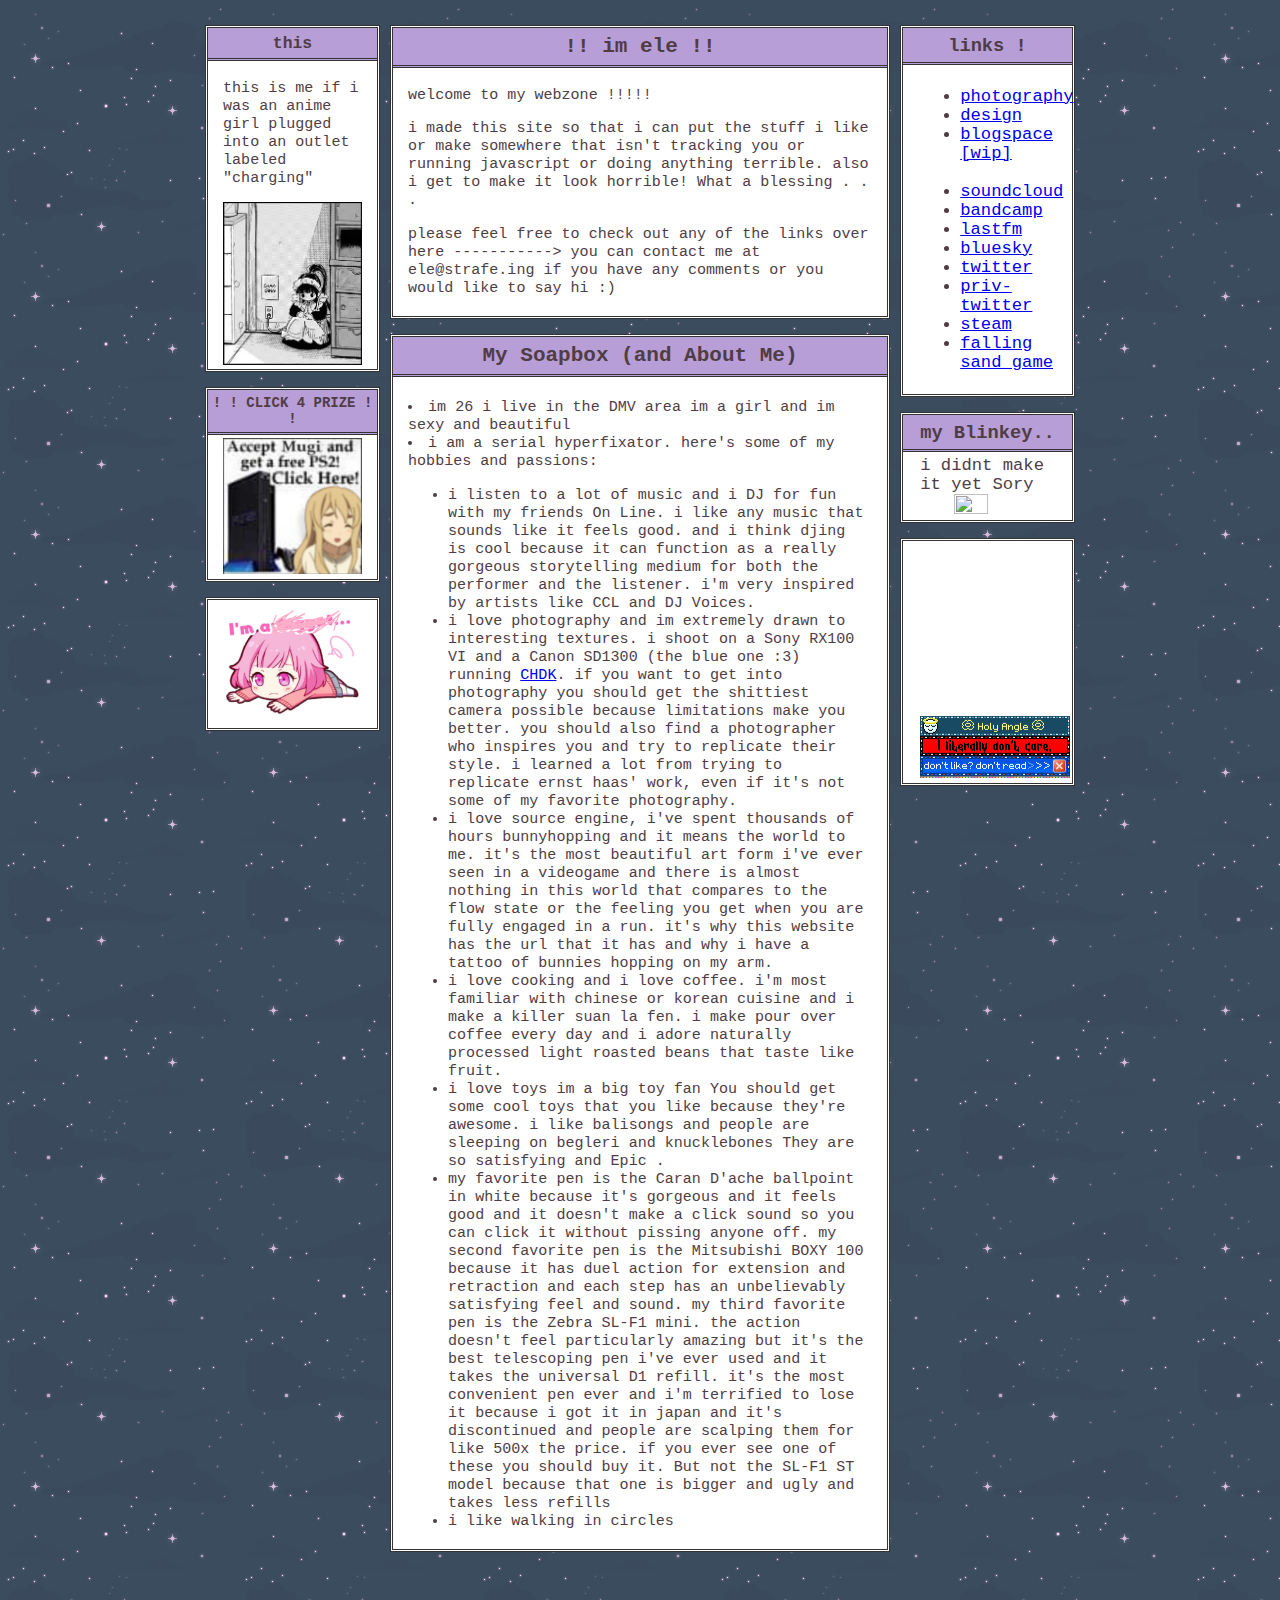
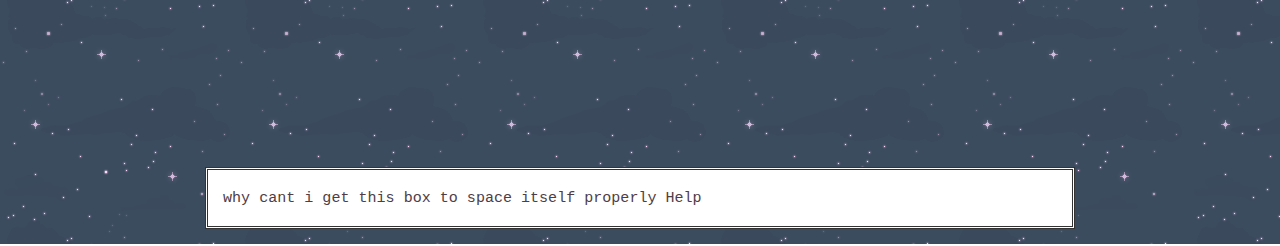
==== index.html @ b6d1b5f6 "updated pics but its janky" ====
<html lang="en">
<head>
    <meta charset="UTF-8">
    <meta name="viewport" content="width=device-width, initial-scale=1.0">
    <title>hi :3</title>
    <link rel="stylesheet" href="index.css">
    <link rel="icon" type="image/x-icon" href=".\img\cigaret.png">
</head>
<body>
    <div class="wrapper">
        <div class="wrapper-2">
            <div class="main"> 
                <div class="box">
                    <h2 id="1stbox">!! im ele !!</h2>
                    <div class="inner">
                        <p>welcome to my webzone !!!!!</p>
                        <p>i made this site so that i can put the stuff i like or make somewhere
                            that isn't tracking you or running javascript or doing anything terrible.
                            also i get to make it look horrible! What a blessing . . . 
                        </p>
                        <p>please feel free to check out any of the links over here ----------->
                            you can contact me at ele@strafe.ing if you have any comments or you would like to say hi :)
                        </p>
                    </div>  
                </div>      
                <div class="box">
                    <h2 id="2ndbox">My Soapbox (and About Me)</h2>
                    <div class="inner">
                            <br>
                            <li>im 26 i live in the DMV area im a girl and im sexy and beautiful </li>
                            <li>i am a serial hyperfixator. here's some of my hobbies and passions:
                                <ul>
                                    <li>i listen to a lot of music and i DJ for fun with my friends On Line. 
                                        i like any music that sounds like it feels good. and i think djing is cool because
                                        it can function as a really gorgeous storytelling medium for both the performer
                                        and the listener. i'm very inspired by artists like CCL and DJ Voices.
                                    </li>
                                    <li>i love photography and im extremely drawn to interesting textures. 
                                        i shoot on a Sony RX100 VI and a Canon SD1300 (the blue one :3) running <a href="https://chdk.fandom.com/wiki/CHDK">CHDK</a>.
                                        if you want to get into photography you should get the shittiest camera possible 
                                        because limitations make you better. you should also find a photographer who inspires you
                                        and try to replicate their style. i learned a lot from trying to replicate ernst haas' work,
                                        even if it's not some of my favorite photography.
                                    </li>
                                    <li>i love source engine, i've spent thousands of hours
                                        bunnyhopping and it means the world to me. it's the most beautiful art form i've ever seen
                                        in a videogame and there is almost nothing in this world that compares to the flow state
                                        or the feeling you get when you are fully engaged in a run. it's why this website has the 
                                        url that it has and why i have a tattoo of bunnies hopping on my arm.
                                    </li>
                                    <li>
                                        i love cooking and i love coffee. i'm most familiar with chinese or korean cuisine
                                        and i make a killer suan la fen. i make pour over coffee every day and i adore naturally 
                                        processed light roasted beans that taste like fruit. 
                                    </li>
                                    <li>
                                        i love toys im a big toy fan You should get some cool toys that you like because they're awesome.
                                        i like balisongs and people are sleeping on begleri and knucklebones They are so satisfying
                                        and Epic .
                                    </li>
                                    <li>
                                        my favorite pen is the Caran D'ache ballpoint in white because it's gorgeous and it feels good
                                        and it doesn't make a click sound so you can click it without pissing anyone off. my second favorite
                                        pen is the Mitsubishi BOXY 100 because it has duel action for extension and retraction and each step
                                        has an unbelievably satisfying feel and sound. my third favorite pen is the Zebra SL-F1 mini.
                                        the action doesn't feel particularly amazing but it's the best telescoping pen i've ever used
                                        and it takes the universal D1 refill. it's the most convenient pen ever and i'm terrified to
                                        lose it because i got it in japan and it's discontinued and people are scalping them for like
                                        500x the price. if you ever see one of these you should buy it. But not the SL-F1 ST model because
                                        that one is bigger and ugly and takes less refills
                                    </li>
                                    <li>
                                        i like walking in circles
                                    </li>
                                </ul> 
                            </li>
                    </div>
                </div>
            </div>
            <div class="sidebar-left">
                <div class="box">
                    <h3>this</h3>
                    <div class="inner">
                        <p>this is me if i was an anime girl plugged into an outlet labeled "charging"</p>
                        <img src=".\img\charging.png">
                    </div>
                </div>
                <div class="box">
                    <h4>! ! CLICK 4 PRIZE ! ! </h4>
                    <div class="inner">
                        <a href="https://www.linkedin.com/company/sony/jobs/" target="_blank" rel="noopener noreferrer"><img src=".\img\freeps2.jpg"></a>
                    </div>
                </div>
                <div class="box">
                    <div class="inner">
                        <img src=".\img\Uhh.png">
                    </div>
                </div>
            </div>
            <div class="sidebar-right">
                <div class="box">
                    <h3>links !</h3>
                    <div class="inner">
                        <ul>
                            <li><a href="/fotos">photography</a></li>
                            <li><a href="/gd">design</a></li>
                            <li><a href="/blog">blogspace [wip]</a></li>
                            <br>
                            <li><a href="https://soundcloud.com/teleglitch" target="_blank" rel="noopener noreferrer">soundcloud</a></li>
                            <li><a href="https://bandcamp.com/teleglitch/" target="_blank" rel="noopener noreferrer">bandcamp</a></li>
                            <li><a href="https://www.last.fm/user/airaccel" target="_blank" rel="noopener noreferrer">lastfm</a></li>
                            <li><a href="https://bsky.app/profile/strafe.ing" target="_blank" rel="noopener noreferrer">bluesky</a></li>
                            <li><a href="https://twitter.com/bnunyhop" target="_blank" rel="noopener noreferrer">twitter</a></li>
                            <li><a href="https://twitter.com/teleglitched" target="_blank" rel="noopener noreferrer">priv-twitter</a></li>
                            <li><a href="https://steamcommunity.com/id/v__/" target="_blank" rel="noopener noreferrer">steam</a></li>
                            <li><a href="https://boredhumans.com/falling_sand.php" target="_blank" rel="noopener noreferrer">falling sand game</a></li>
                        </ul>
                    </div>
                </div>
                <div class="box">
                    <h3>my Blinkey..</h3>
                    <div class="inner">
                        <a>i didnt make it yet Sory</a>
                        <img src=".\img\" class="center">
                    </div>
                </div>
                <div class="box">
                    <div class="inner">
                        <marquee scrollamount="05" behavior="alternate" height="233" width="169" direction="up">
                            <img src=".\img\angle.gif">
                            <img src=".\img\dontcare.gif">
                            <img src=".\img\dontlike.gif">
                            <img src=".\img\frontend.gif">
                            <img src=".\img\ip.gif">
                            <img src=".\img\kitten.gif">
                            <img src=".\img\lavalamp.gif">
                            <img src=".\img\rdash.gif">
                            <img src=".\img\trains.gif">
                            <img src=".\img\ubvg.gif">
                            <img src=".\img\vape.gif">
                        </marquee>
                    </div>
                </div>
            </div>
            <div class="bottom">
                <div class="bottombox">
                    <div class="box">
                        <div class="inner">
                            <p>why cant i get this box to space itself properly Help</p>
                        </div>
                    </div>
                </div>
            </div>
        </div>
    </div>
</body>
</html>
---- index.css ----
body {
    background-image: url(../img/stars3.gif);
    background-repeat: repeat;
    font-size: 0.875em;
    font-family: 'ＭＳ Ｐゴシック', 'MS PGothic', 'メイリオ', monospace;
    padding: 0;
    margin: 0;

    }
    
  .wrapper {
    background: none;
    top: 0;
    margin: 0 auto;
    width: 870px;
    margin-top: 15px;
    margin-bottom: 15px;
    }

  .wrapper-2 {
    position: relative;
    }

  .main, .sidebar-right {
    display: inline-block;
    }

  .sidebar-left, .sidebar-right {
    width: 200px;
    position: absolute;
    top: 0;
    }

  .sidebar-left, .sidebar-right {
    width: 175px;
    }
    
  .main {
    width: 500px;
    margin-left: 185px;
    }
    
  .sidebar-left {
    margin-left: 0px;
    }

  .sidebar-right {
    margin-right: 10px;
    margin-left: 10px;
    font-size: medium;
    }
  
  .center {
    display: block;
    margin-left: auto;
    margin-right: auto;
    width: 50%;
  }

  .bottom {
    margin-top: 200px;
    /*width: calc(100% - 185px);*/
    }

  .wrapper, .links a {
    color: #4f3d46;
    }
    
  .box {
    border: 3px double #333;
    background: #fff;
    padding: 0;
    margin: 10px 0px 15px 0px;
    }
    
  .header {
    border: 3px double #333;
    background: linear-gradient(rgb(251, 220, 220, 0.75), rgb(251, 220, 220, 0.75));
    text-align: center;
    margin-top: 15px;
    top: 0;
    height: auto;
    }
    
  .links {
    margin-top: 1em;
    }
    
  .box img {
    max-width: 100%;
    height: auto;
  }

  .title { /*suppress title, since we're putting the title as text in the header box*/
    display: none;
    }
  
  .footer {
    height: 0;
    }
    
  .box h1, .box h2, .box h3, .box h4 {
    background: #9670c2ad;
    margin: 0;
    padding: 0.35em 0.25em 0.3em 0.25em;
    text-align: center;
    border-bottom: 3px double #333;
    }
    
  .inner {
    padding: 0.25em 1em 0.3em 1em;
    font-size: 1.075em;
    }

  .inner marquee {
    display: flex;
  }

  /* For narrow screens: slightly narrows sidebars, and makes the width
   * of the main/center div flexible (sized relative to viewport width.)
   */
  @media(max-width:880px) {
    .wrapper {
      width: calc(340px + 50vw);
      }
    .sidebar-left, .sidebar-right {
      width: 160px;
      }
    .main {
      width: 50vw;
      margin-left: 170px;
      }
    }
  
     /*Mobile compatibility. Just turns it all into a vertical layout.*/  
 /* @media(orientation:portrait) {
    .wrapper {
      width: 96vw;
      margin: 0 auto;
      padding:0;
      position: relative;
      }
    .wrapper-2 {
      width: 94vw;
      margin: 0 auto;
      padding:0;
      position: relative;
      }
    .sidebar-left, .main, .sidebar-right {
      position: relative;
      width: 92vw;
      margin: 0.25rem 1vw;
      }
    } */
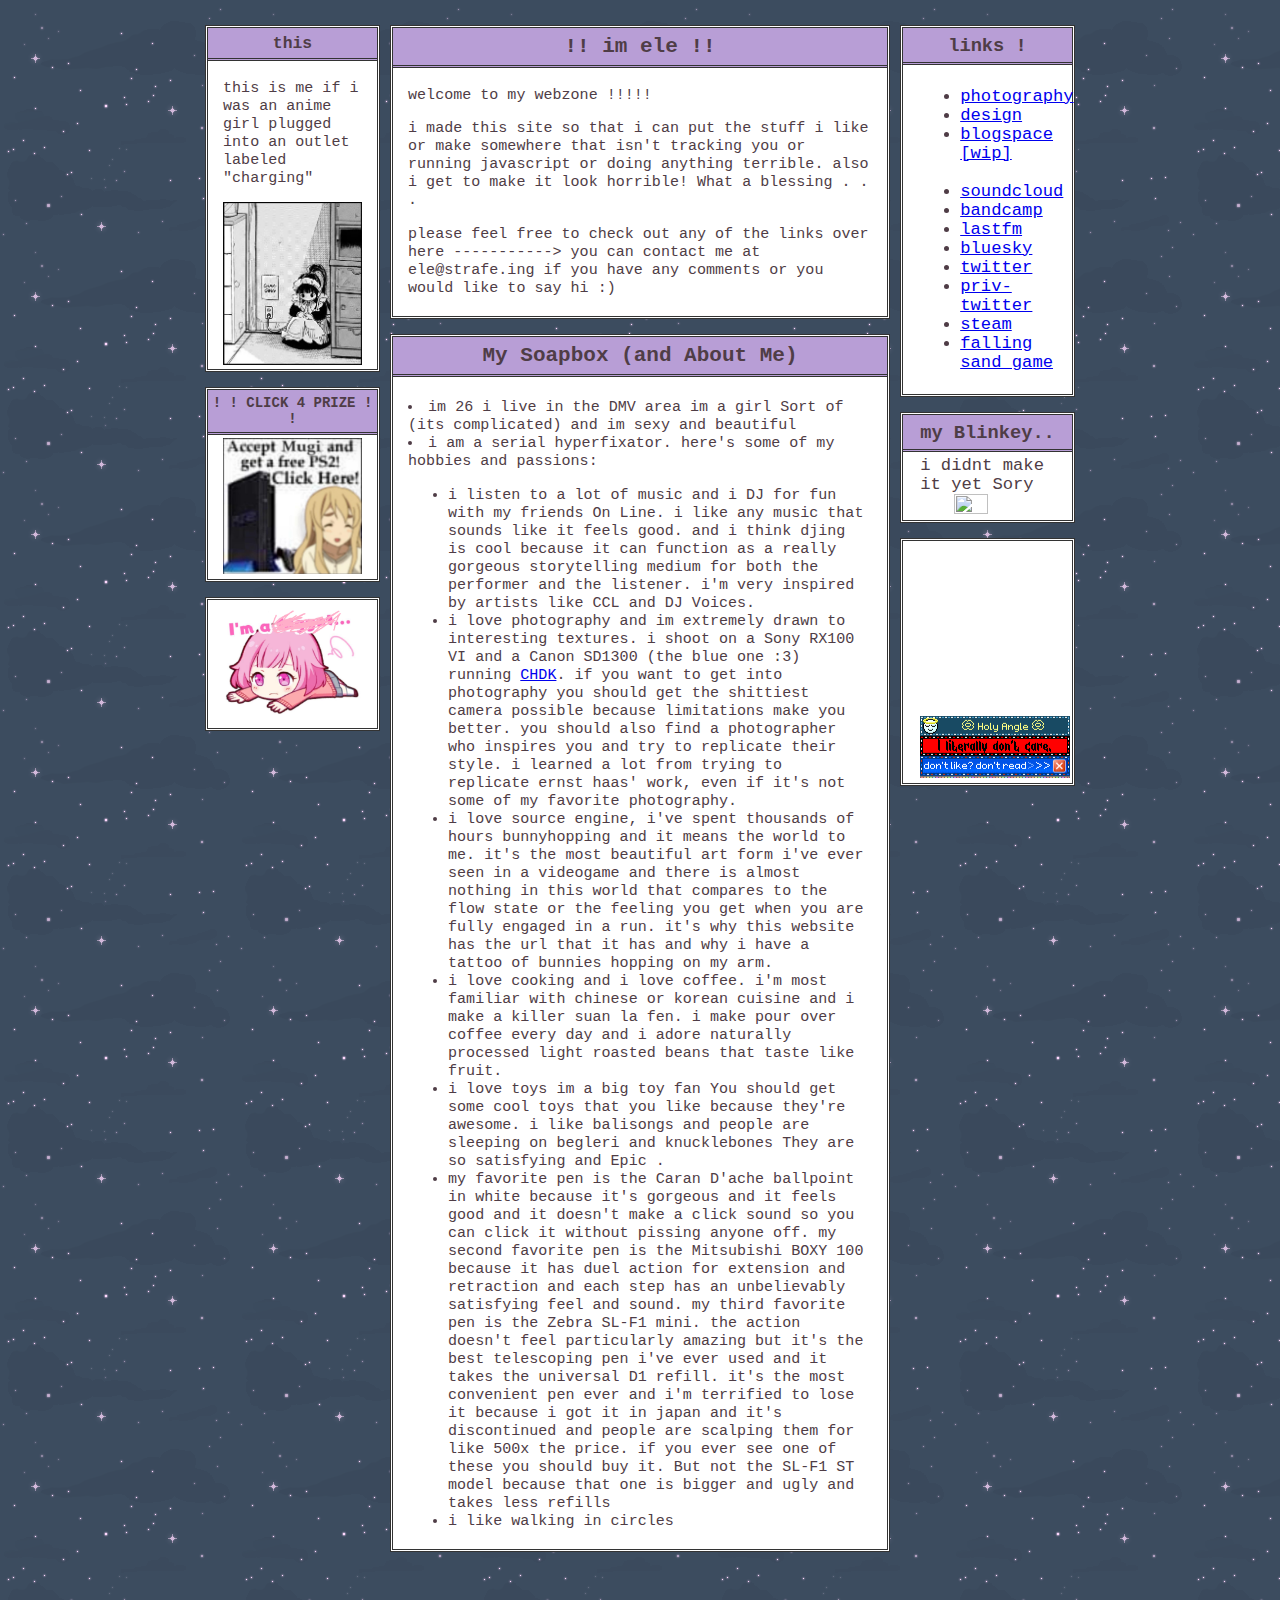
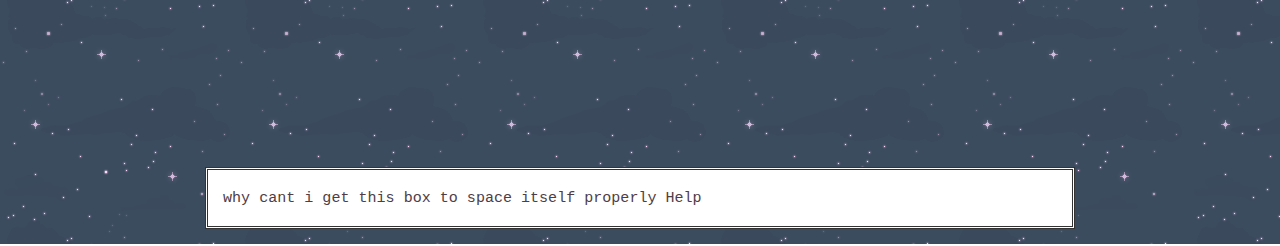
==== commit 3588cfec: "bio" ====
--- a/index.html
+++ b/index.html
@@ -27,7 +27,7 @@
                     <h2 id="2ndbox">My Soapbox (and About Me)</h2>
                     <div class="inner">
                             <br>
-                            <li>im 26 i live in the DMV area im a girl and im sexy and beautiful </li>
+                            <li>im 26 i live in the DMV area im a girl Sort of (its complicated) and im sexy and beautiful </li>
                             <li>i am a serial hyperfixator. here's some of my hobbies and passions:
                                 <ul>
                                     <li>i listen to a lot of music and i DJ for fun with my friends On Line. 
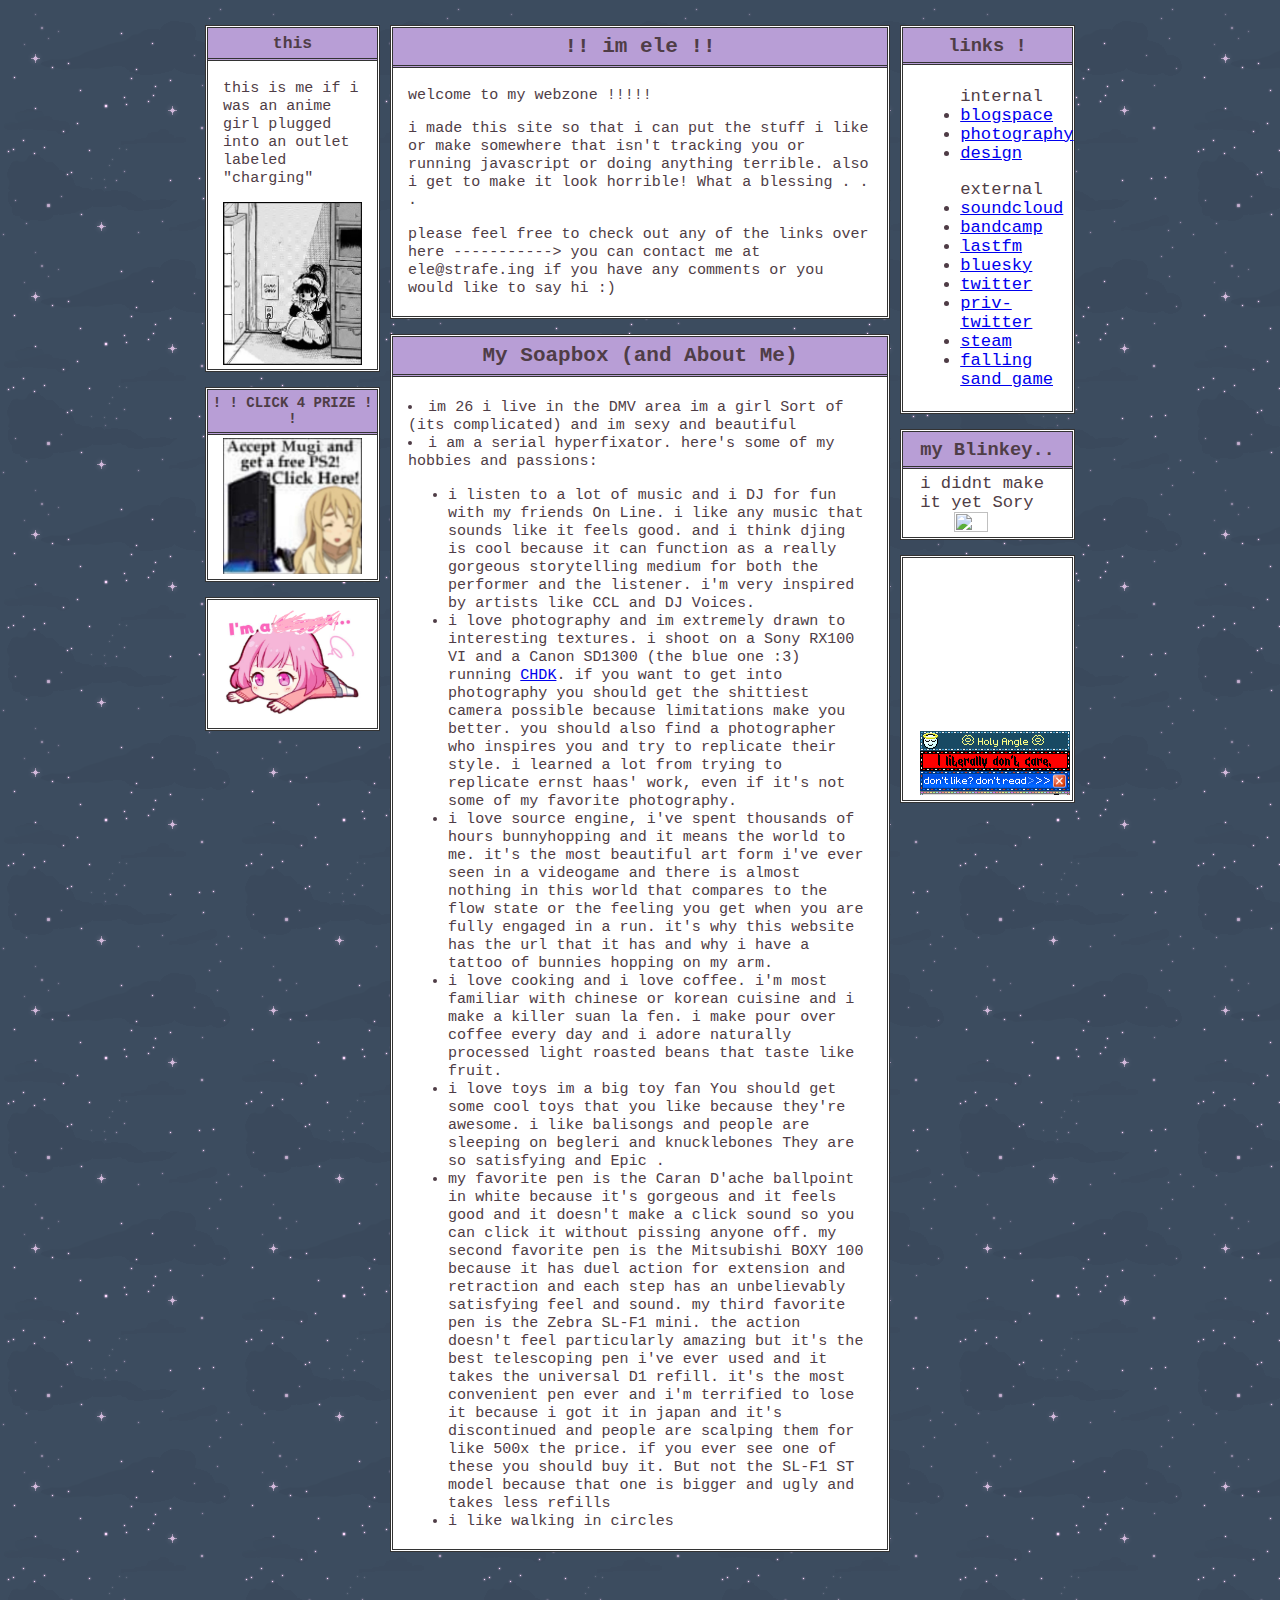
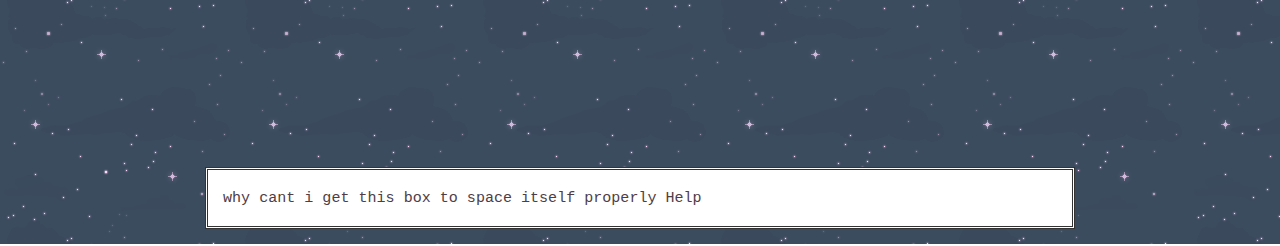
==== commit afce5324: "more Blog Update" ====
--- a/index.html
+++ b/index.html
@@ -101,11 +101,12 @@
                 <div class="box">
                     <h3>links !</h3>
                     <div class="inner">
-                        <ul>
+                        <ul> internal
+                            <li><a href="/blog">blogspace</a></li>
                             <li><a href="/fotos">photography</a></li>
                             <li><a href="/gd">design</a></li>
-                            <li><a href="/blog">blogspace [wip]</a></li>
-                            <br>
+                        </ul>
+                        <ul> external
                             <li><a href="https://soundcloud.com/teleglitch" target="_blank" rel="noopener noreferrer">soundcloud</a></li>
                             <li><a href="https://bandcamp.com/teleglitch/" target="_blank" rel="noopener noreferrer">bandcamp</a></li>
                             <li><a href="https://www.last.fm/user/airaccel" target="_blank" rel="noopener noreferrer">lastfm</a></li>
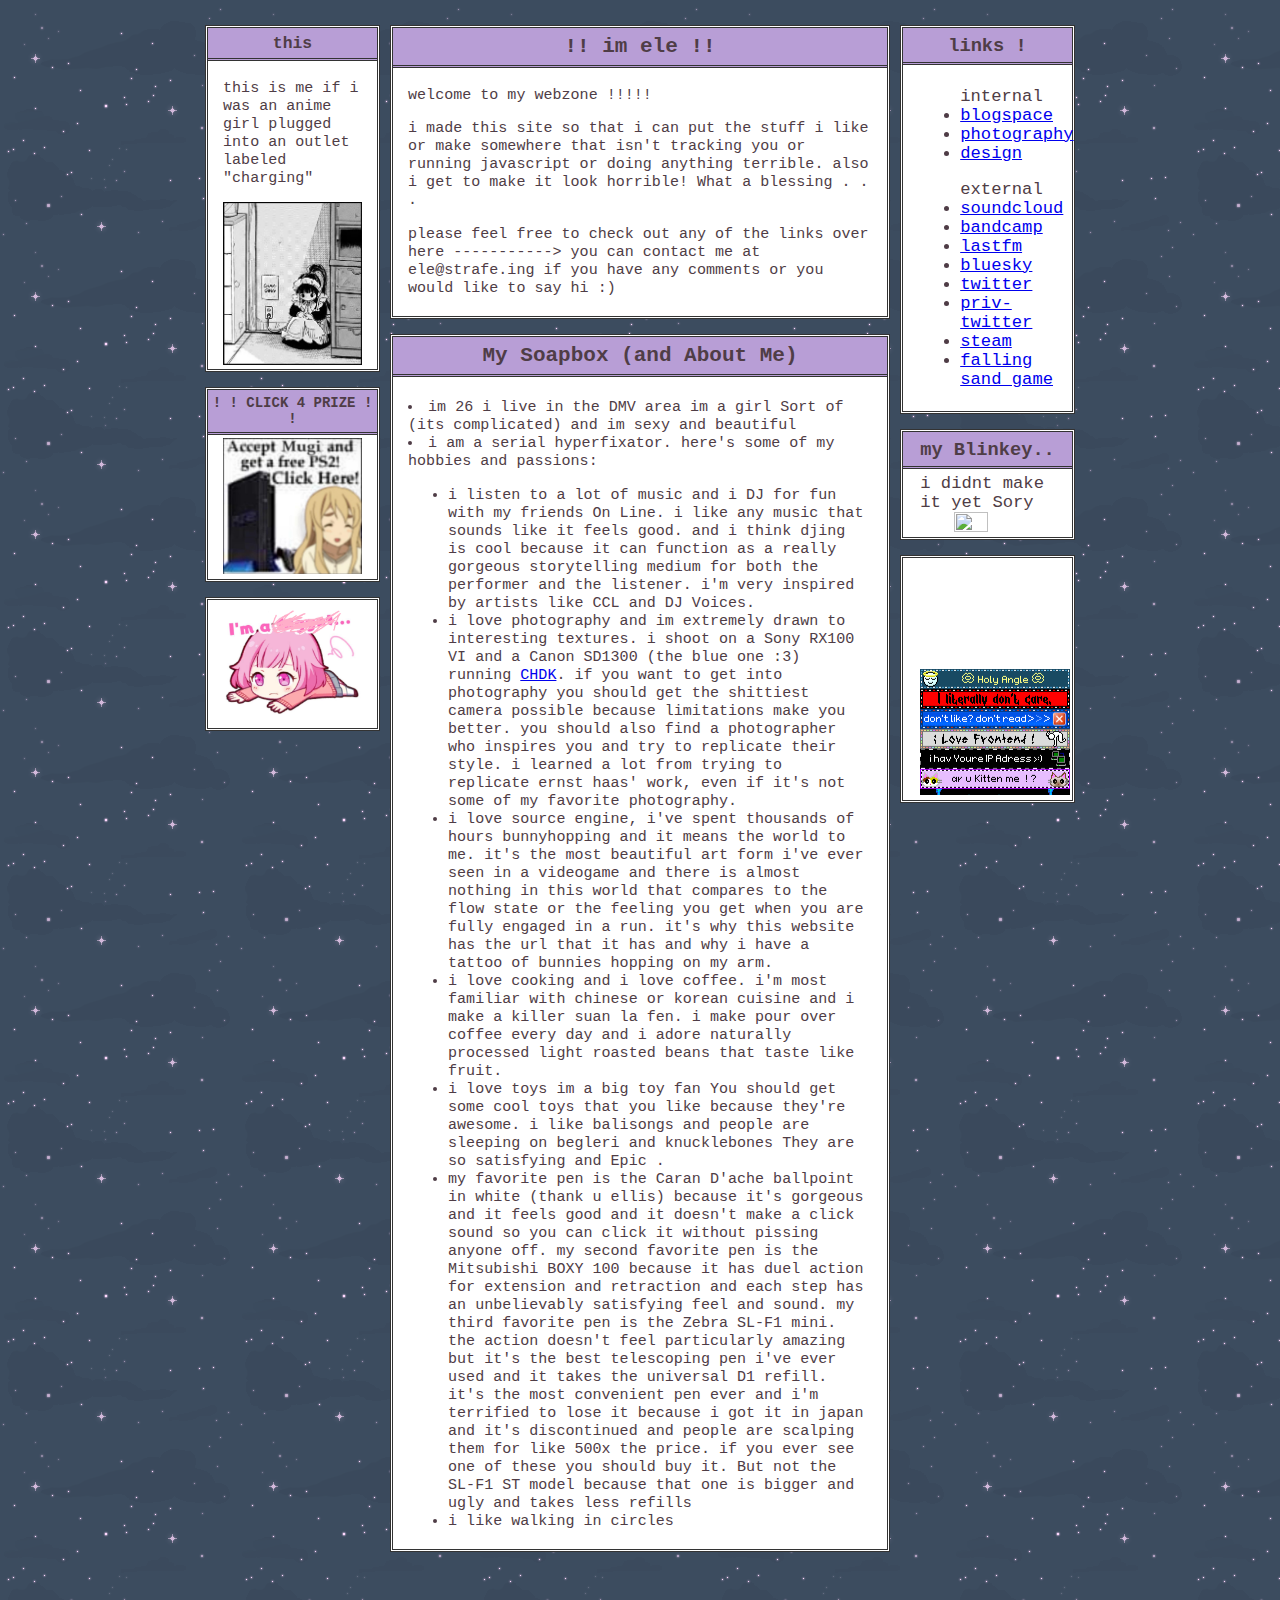
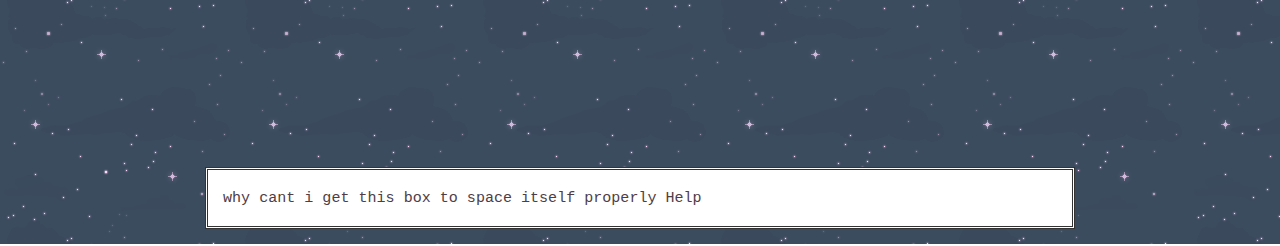
==== commit d0b4d8ef: "minor bio change" ====
--- a/index.html
+++ b/index.html
@@ -59,7 +59,7 @@
                                         and Epic .
                                     </li>
                                     <li>
-                                        my favorite pen is the Caran D'ache ballpoint in white because it's gorgeous and it feels good
+                                        my favorite pen is the Caran D'ache ballpoint in white (thank u ellis) because it's gorgeous and it feels good
                                         and it doesn't make a click sound so you can click it without pissing anyone off. my second favorite
                                         pen is the Mitsubishi BOXY 100 because it has duel action for extension and retraction and each step
                                         has an unbelievably satisfying feel and sound. my third favorite pen is the Zebra SL-F1 mini.
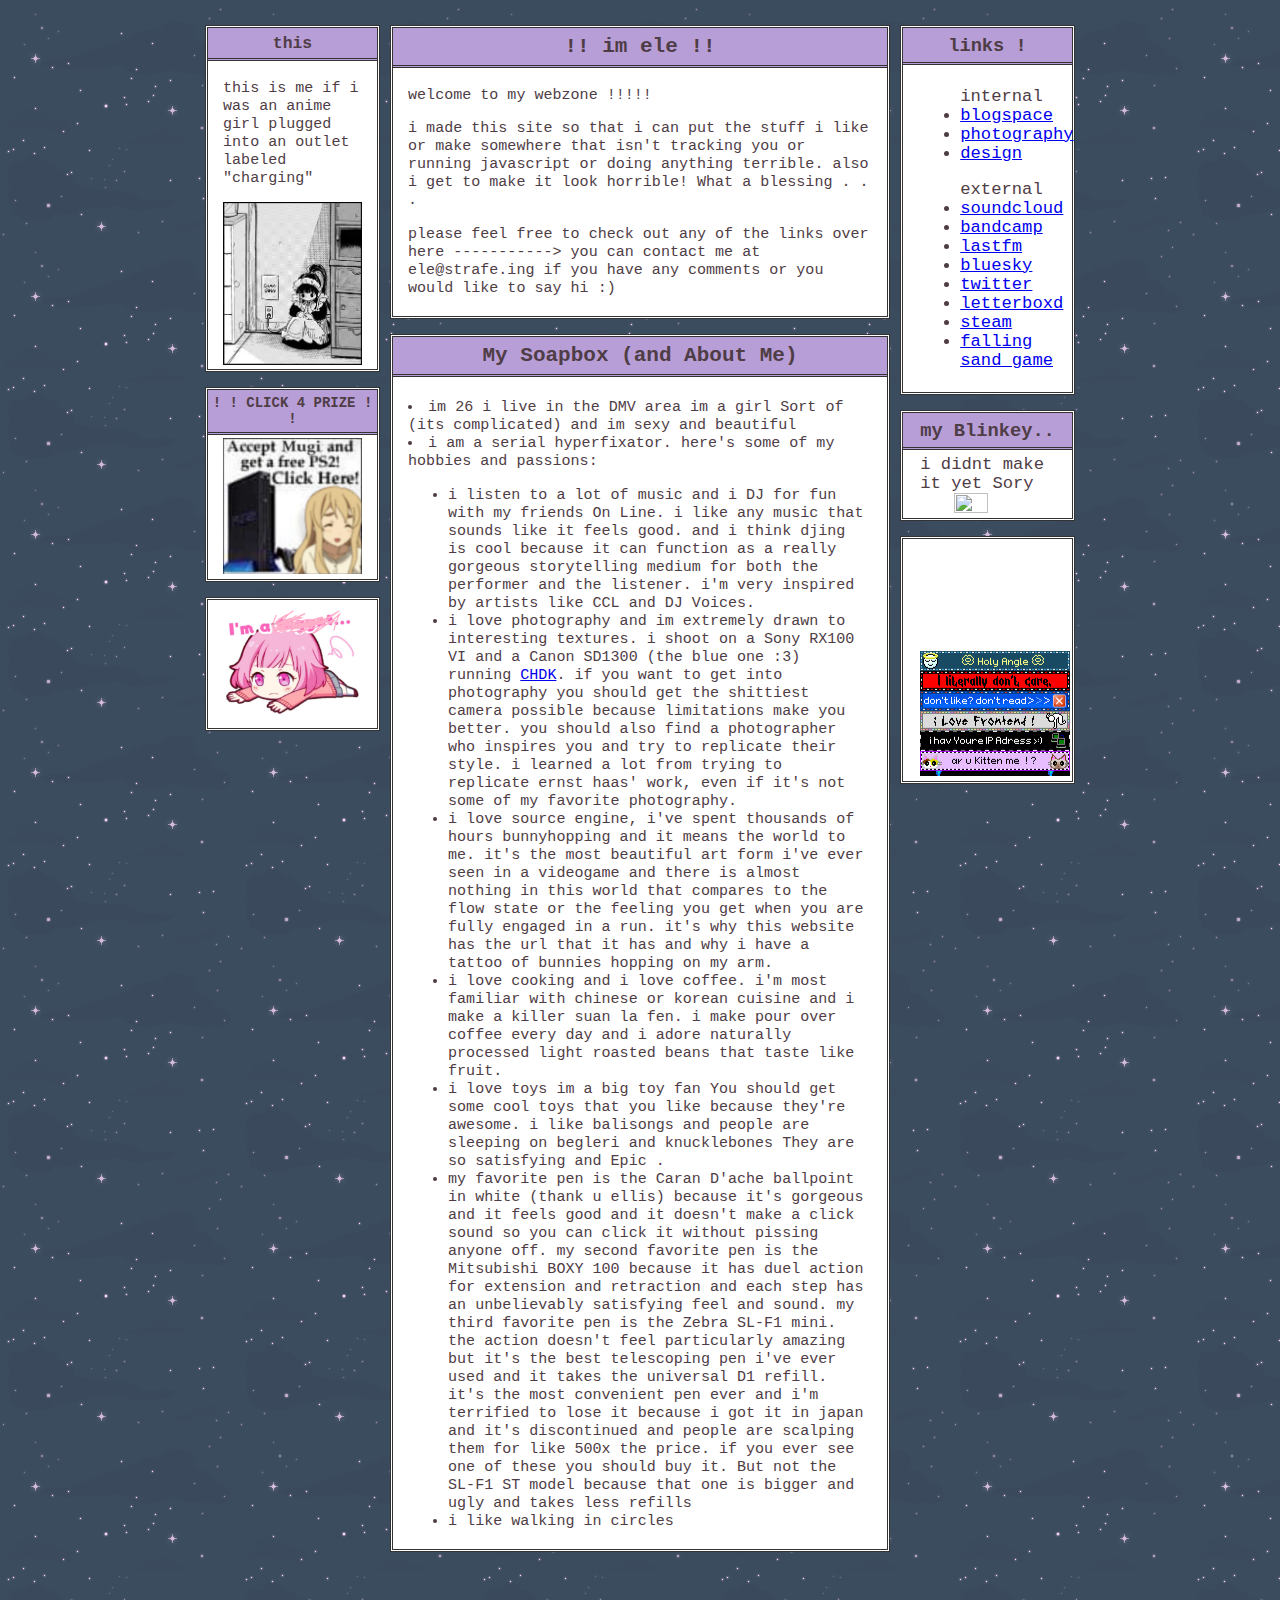
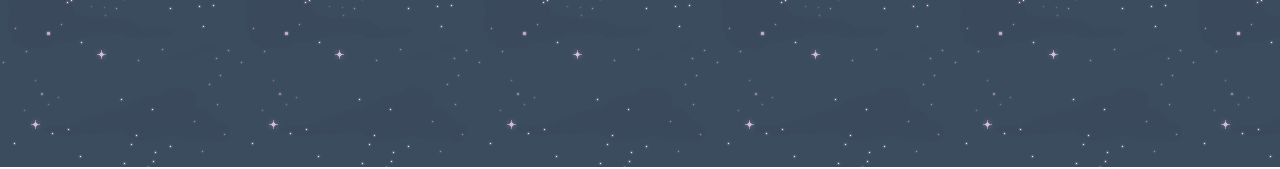
==== commit 9856e64f: "updates" ====
--- a/index.html
+++ b/index.html
@@ -112,7 +112,7 @@
                             <li><a href="https://www.last.fm/user/airaccel" target="_blank" rel="noopener noreferrer">lastfm</a></li>
                             <li><a href="https://bsky.app/profile/strafe.ing" target="_blank" rel="noopener noreferrer">bluesky</a></li>
                             <li><a href="https://twitter.com/bnunyhop" target="_blank" rel="noopener noreferrer">twitter</a></li>
-                            <li><a href="https://twitter.com/teleglitched" target="_blank" rel="noopener noreferrer">priv-twitter</a></li>
+                            <li><a href="https://letterboxd.com/strafing/" target="_blank" rel="noopener noreferrer">letterboxd</a></li>
                             <li><a href="https://steamcommunity.com/id/v__/" target="_blank" rel="noopener noreferrer">steam</a></li>
                             <li><a href="https://boredhumans.com/falling_sand.php" target="_blank" rel="noopener noreferrer">falling sand game</a></li>
                         </ul>
@@ -145,9 +145,7 @@
             </div>
             <div class="bottom">
                 <div class="bottombox">
-                    <div class="box">
-                        <div class="inner">
-                            <p>why cant i get this box to space itself properly Help</p>
+
                         </div>
                     </div>
                 </div>
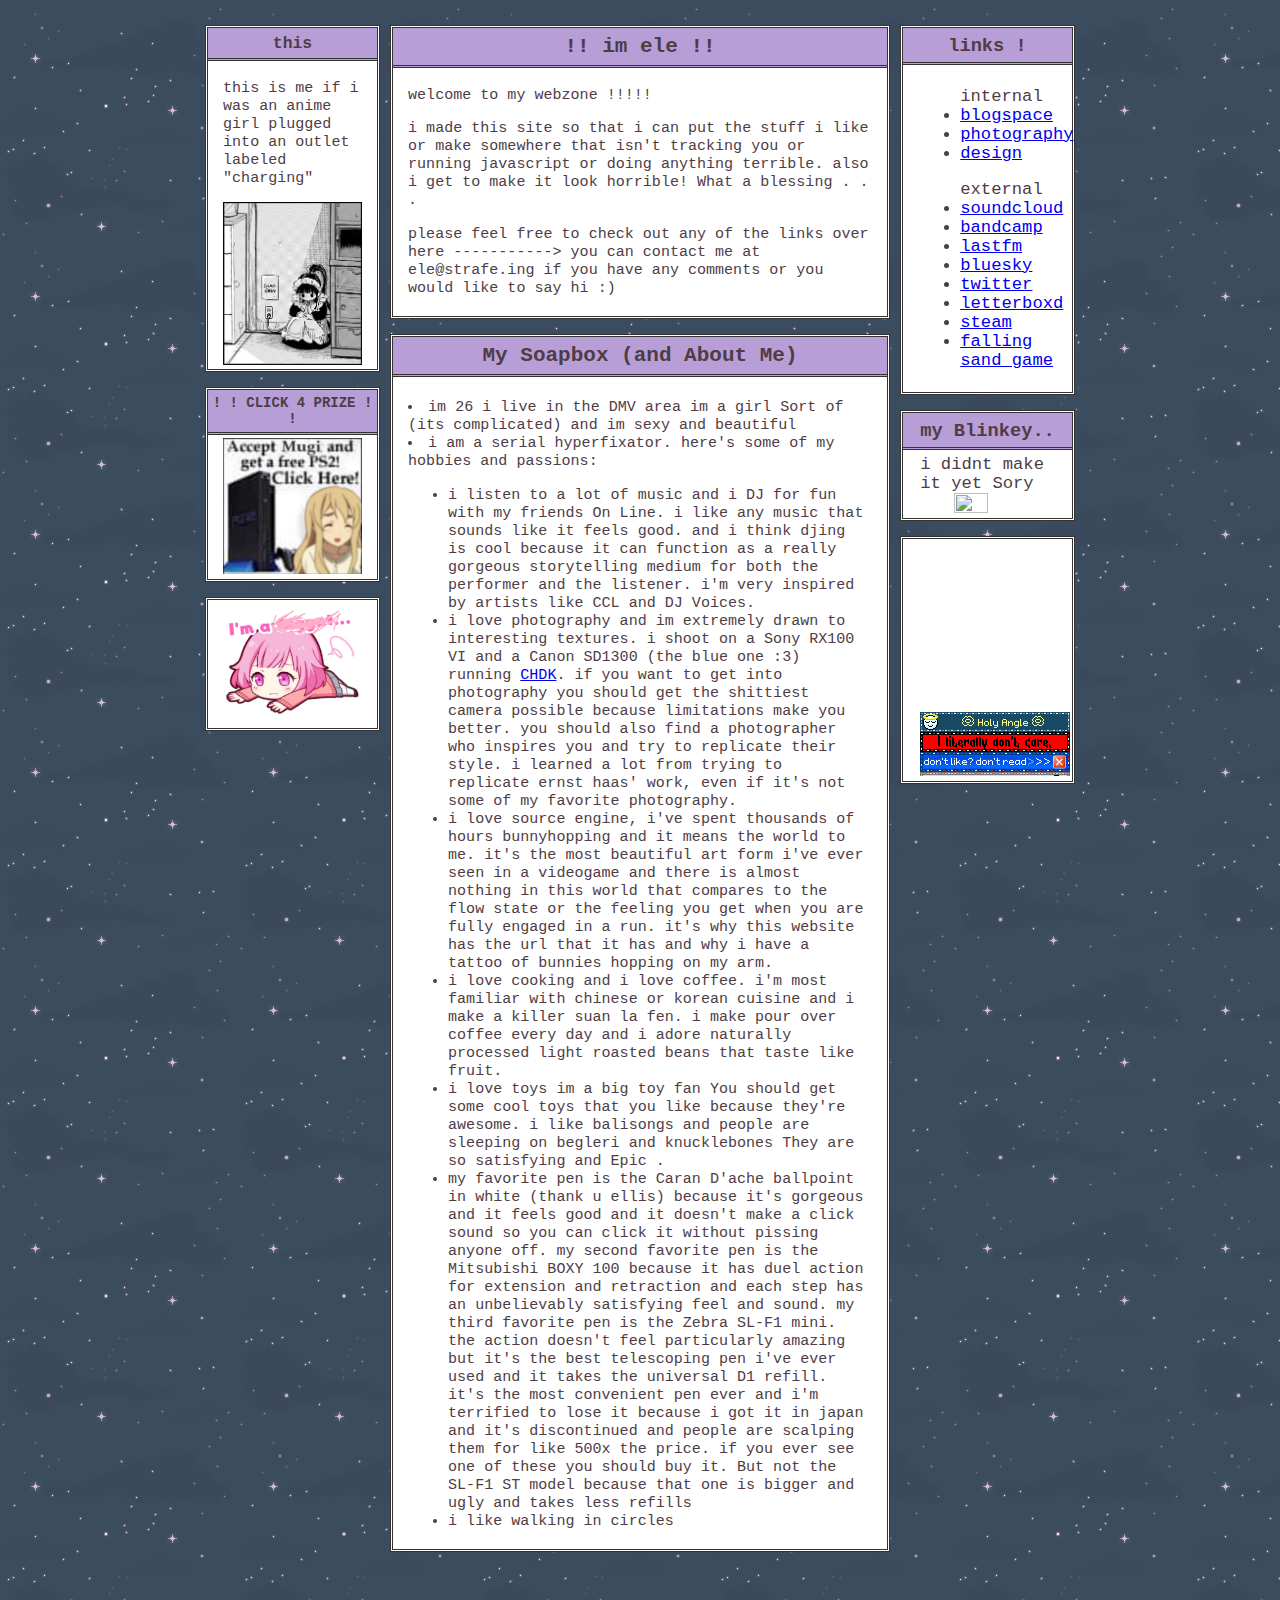
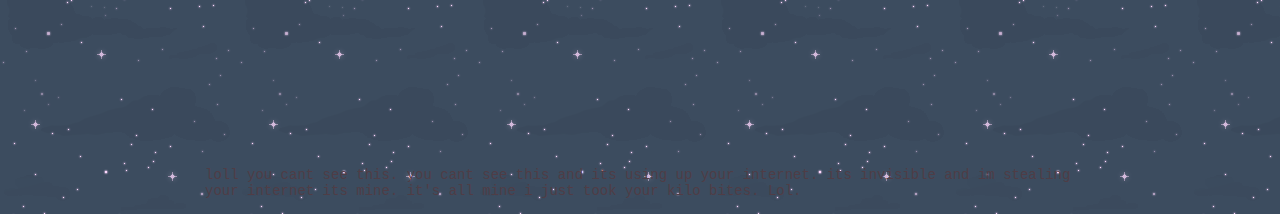
==== commit f11a54ca: "stupid" ====
--- a/index.html
+++ b/index.html
@@ -145,7 +145,9 @@
             </div>
             <div class="bottom">
                 <div class="bottombox">
-
+                        <p> loll you cant see this. you cant see this and its using up your internet. its invisible and im stealing
+                            your internet its mine. it's all mine i just took your kilo bites. Lol.
+                        </p>
                         </div>
                     </div>
                 </div>
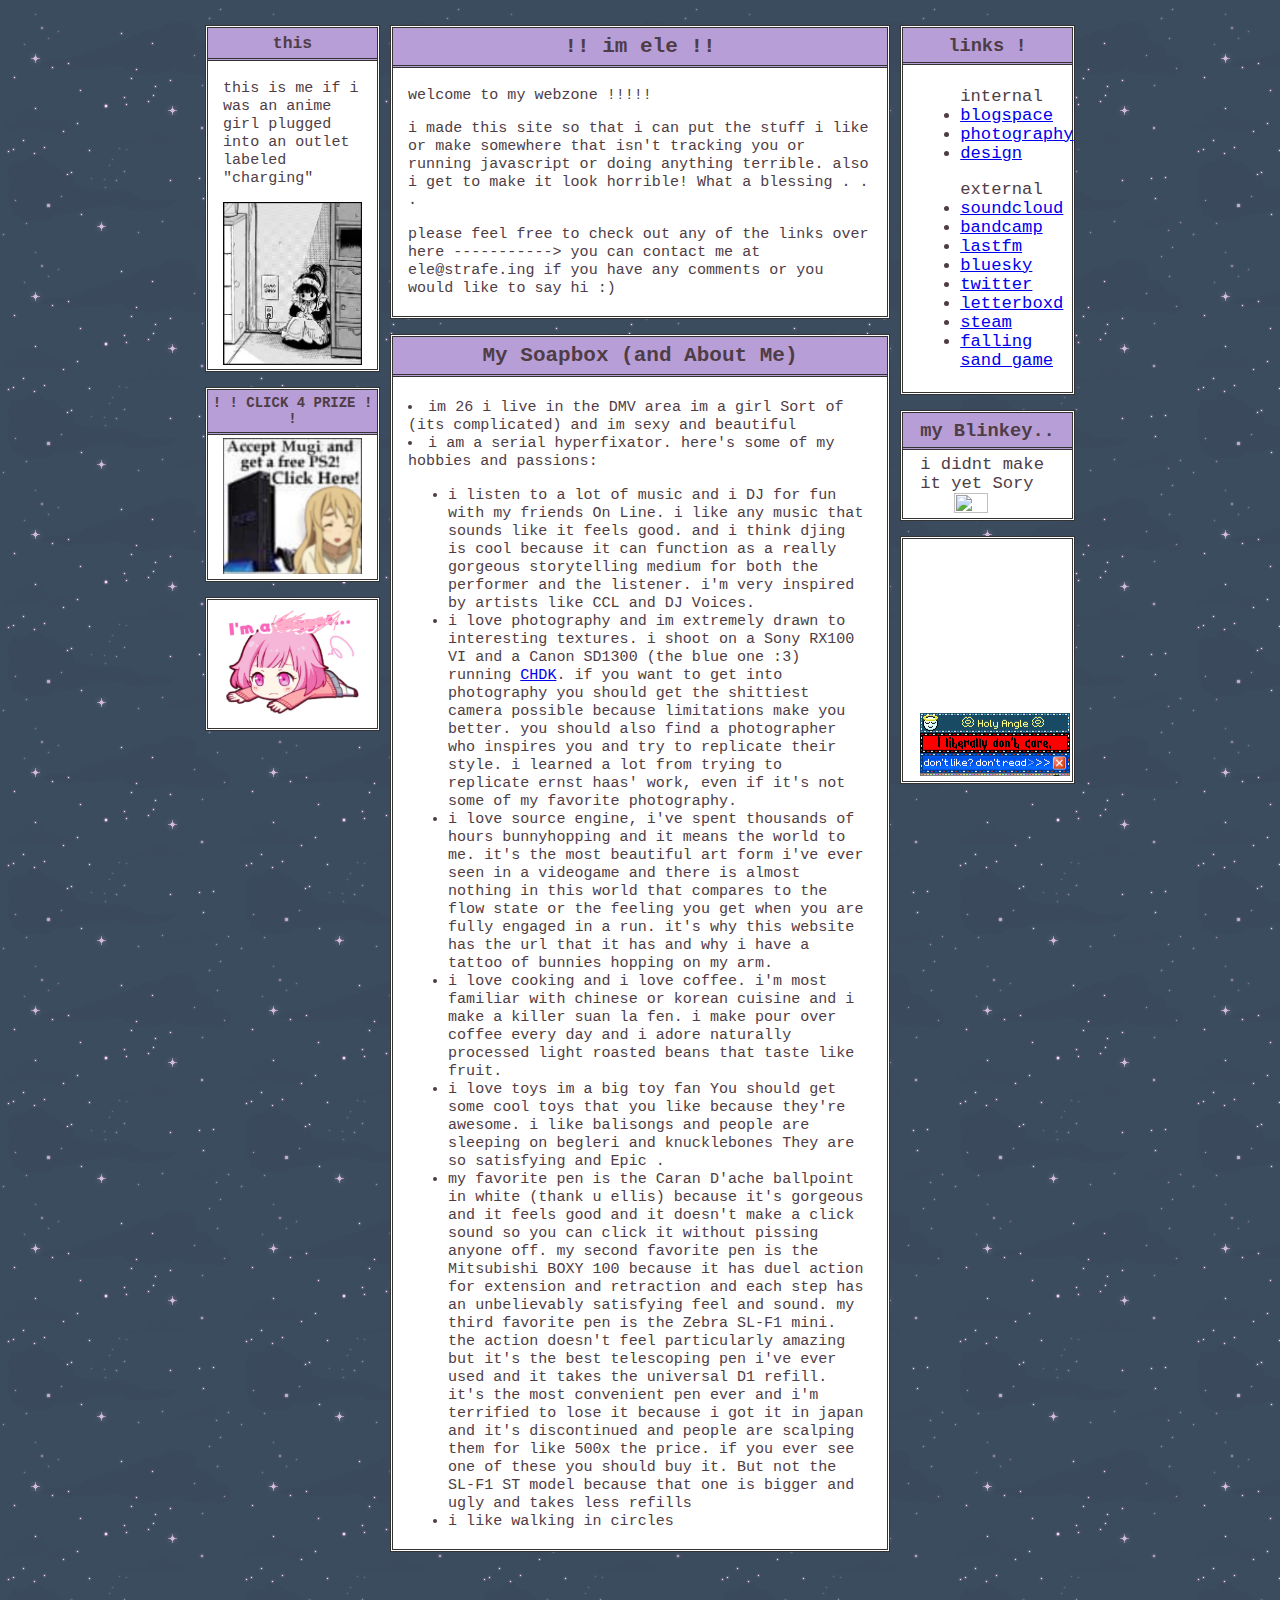
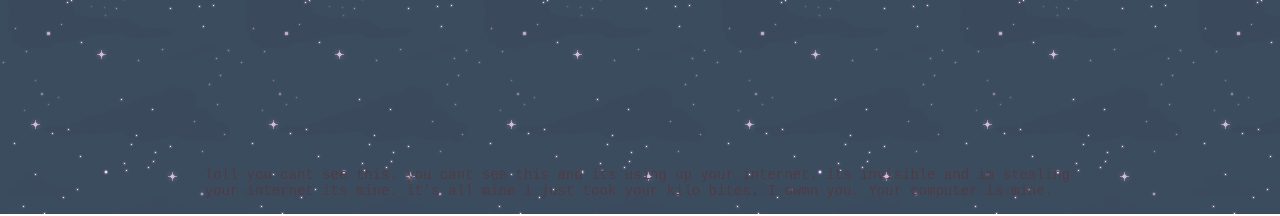
==== commit 10025421: "uplink poster added" ====
--- a/index.html
+++ b/index.html
@@ -146,7 +146,7 @@
             <div class="bottom">
                 <div class="bottombox">
                         <p> loll you cant see this. you cant see this and its using up your internet. its invisible and im stealing
-                            your internet its mine. it's all mine i just took your kilo bites. Lol.
+                            your internet its mine. it's all mine i just took your kilo bites. I owmn you. Your computer is mine.
                         </p>
                         </div>
                     </div>
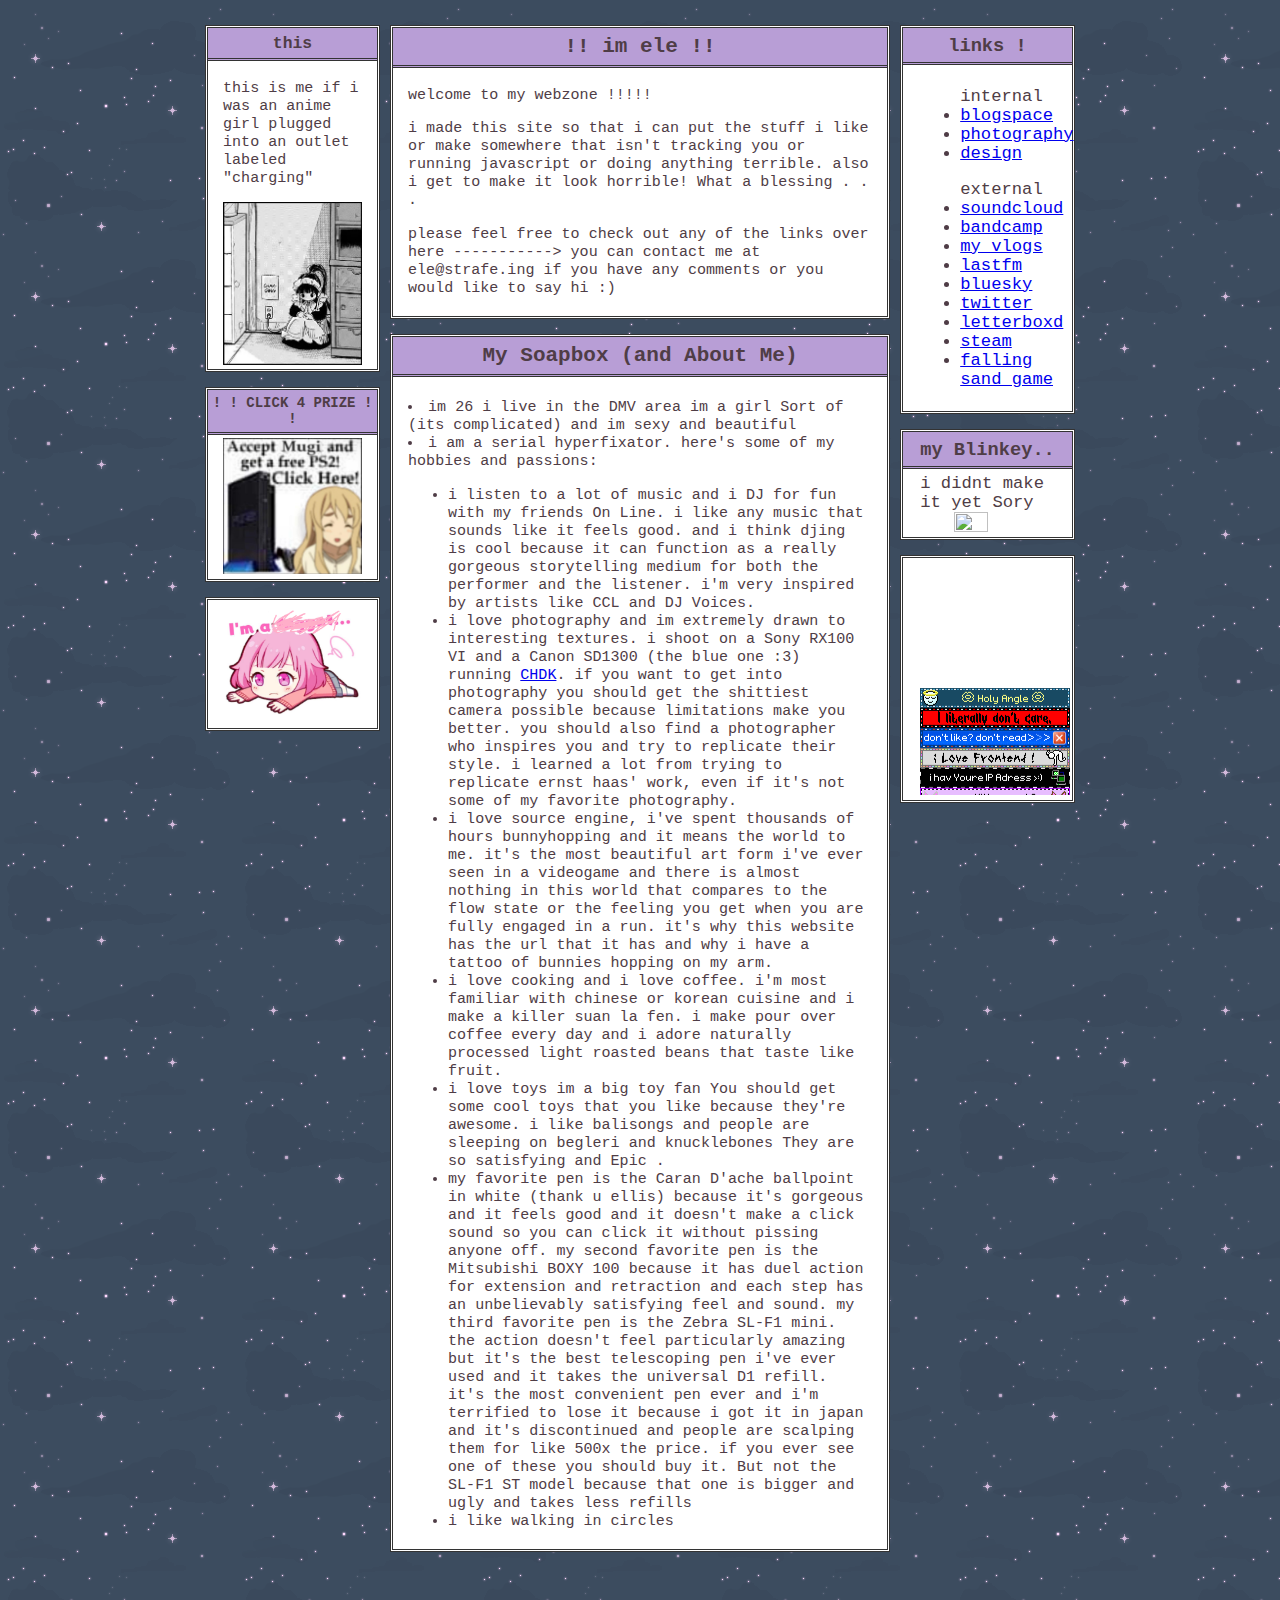
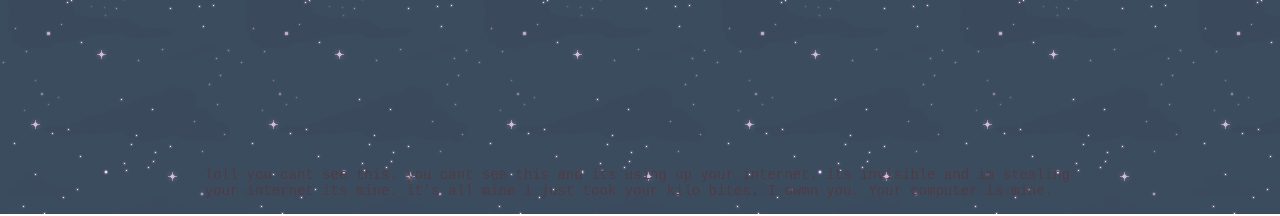
==== commit 0c8016c3: "vlog links" ====
--- a/index.html
+++ b/index.html
@@ -109,6 +109,7 @@
                         <ul> external
                             <li><a href="https://soundcloud.com/teleglitch" target="_blank" rel="noopener noreferrer">soundcloud</a></li>
                             <li><a href="https://bandcamp.com/teleglitch/" target="_blank" rel="noopener noreferrer">bandcamp</a></li>
+                            <li><a href="https://www.youtube.com/@eleglitch" target="_blank" rel="noopener noreferrer">my vlogs</a></li>
                             <li><a href="https://www.last.fm/user/airaccel" target="_blank" rel="noopener noreferrer">lastfm</a></li>
                             <li><a href="https://bsky.app/profile/strafe.ing" target="_blank" rel="noopener noreferrer">bluesky</a></li>
                             <li><a href="https://twitter.com/bnunyhop" target="_blank" rel="noopener noreferrer">twitter</a></li>
